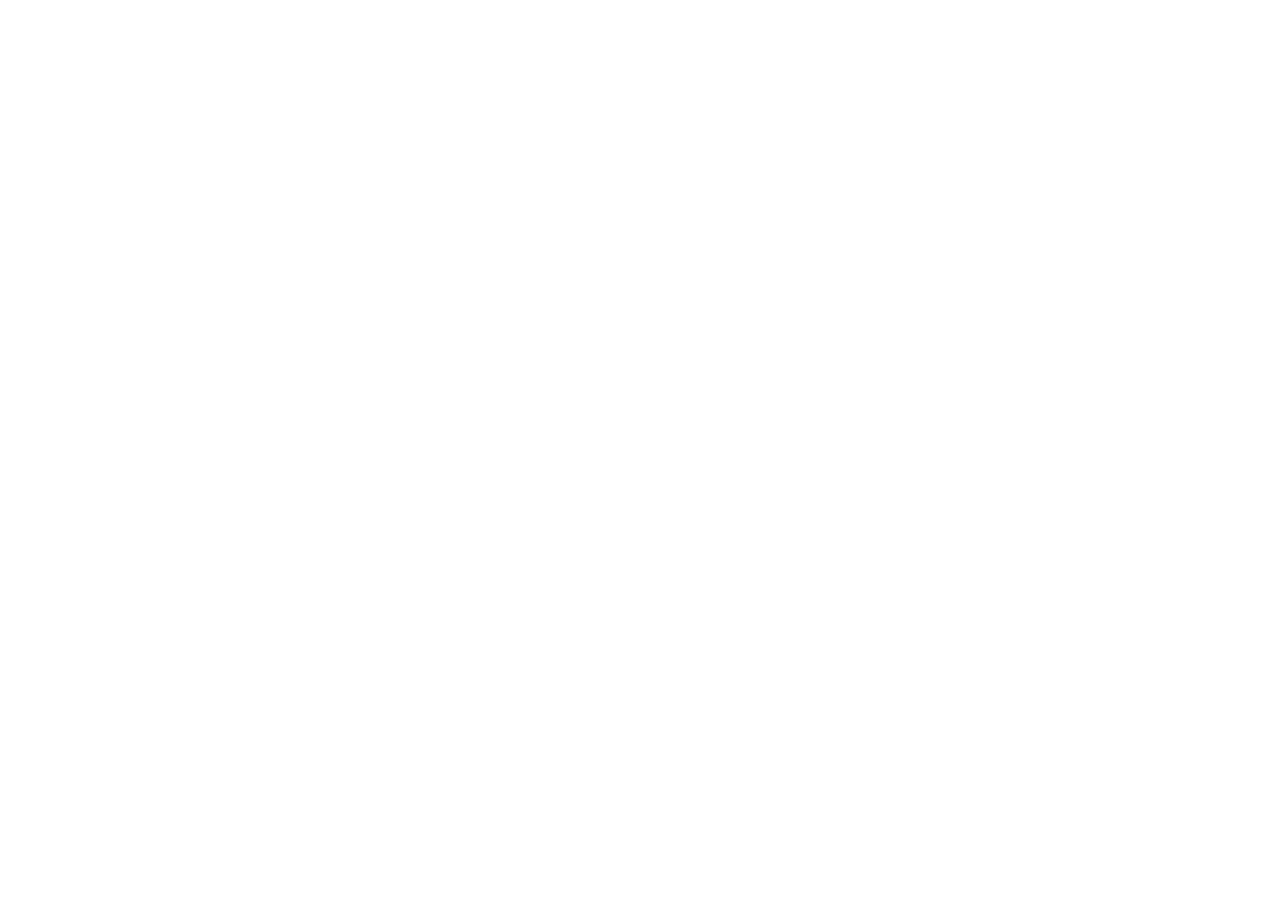
==== listaTreino.html @ 2f6a10c9 "commit" ====
<!DOCTYPE html>
<html lang="en">
<head>
    <meta charset="UTF-8">
    <meta name="viewport" content="width=device-width, initial-scale=1.0">
    <link rel="stylesheet" href="listaTreino.css">
    <title>Document</title>
</head>
<body>
    
</body>
</html>
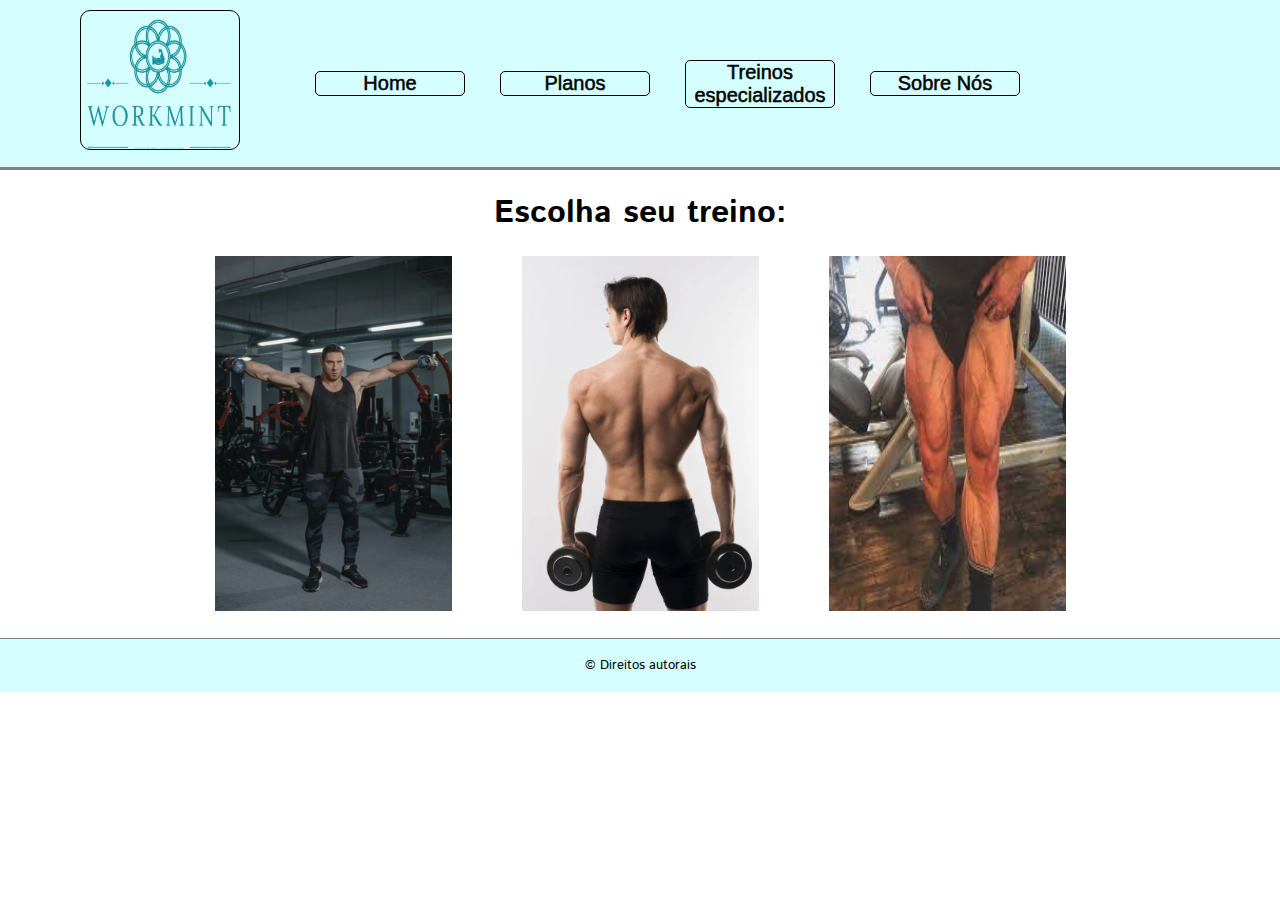
==== commit 20350a65: "penultima parte do trabalho" ====
--- a/listaTreino.html
+++ b/listaTreino.html
@@ -1,12 +1,62 @@
 <!DOCTYPE html>
 <html lang="en">
-<head>
-    <meta charset="UTF-8">
-    <meta name="viewport" content="width=device-width, initial-scale=1.0">
-    <link rel="stylesheet" href="listaTreino.css">
-    <title>Document</title>
-</head>
-<body>
-    
-</body>
+    <head>
+        <meta charset="UTF-8">
+        <meta name="viewport" content="width=device-width, initial-scale=1.0">
+        <link rel="stylesheet" href="style/style.css">
+        <link rel="preconnect" href="https://fonts.googleapis.com">
+        <link rel="preconnect" href="https://fonts.gstatic.com" crossorigin>
+        <link rel="preconnect" href="https://fonts.googleapis.com">
+        <link rel="preconnect" href="https://fonts.gstatic.com" crossorigin>
+        <link
+            href="https://fonts.googleapis.com/css2?family=Istok+Web:ital,wght@0,400;0,700;1,400;1,700&display=swap"
+            rel="stylesheet">
+        <link
+            href="https://fonts.googleapis.com/css2?family=Lilita+One&display=swap"
+            rel="stylesheet">
+        <link rel="stylesheet" href="style/listaTreino.css">
+        <title>WorkMint</title>
+    </head>
+    <body>
+        <div class="container-Menu">
+            <div class="container-WorkMint">
+                <img src="/img/workmintlogo.png" alt>
+            </div>
+            <div class="TextoBotao">
+                <div class="container-Letreiro">
+                    <a href="index.html">Home</a>
+                    <a href="#">Planos</a>
+                    <a href="#">Treinos especializados</a>
+                    <a href="#">Sobre Nós</a>
+                </div>
+                <div class="botoes">
+                </div>
+            </div>
+        </div>
+        <!--HEADER-->
+
+        <div class="containerTitulo">
+            <h1>Escolha seu treino:</h1>
+        </div>
+
+        <div class="imagens-treino">
+            <a href="#">
+                <img src="./imgLista/TreinoBI.png" alt="">
+                <div class="overlay">Treino de Bíceps</div>
+            </a>      
+            <a href="#">
+                <img src="./imgLista/TreinC.png" alt="">
+                <div class="overlay">Treino de Costas</div>
+            </a>
+            <a href="#">
+            <img src="./imgLista/TreinoP.jpeg" alt="">
+            <div class="overlay">Treino de Perna</div>
+            </a>
+        </div>
+
+        <footer class="footer-fixado" style="background-color: #D5FFFF;">
+            <small>&copy; Direitos autorais</small>
+        </footer> 
+
+    </body>
 </html>--- a/style/style.css
+++ b/style/style.css
@@ -0,0 +1,160 @@
+*{
+    margin: 0;
+    padding: 0;
+    box-sizing: border-box;
+}
+
+.container-Menu{
+    height: 170px;
+    display: flex;
+    align-items: center;
+    background-color: #D5FFFF;
+    width: -webkit-fil-available;
+    justify-content: space-between;
+    border-bottom: 3px solid gray;
+}
+
+.container-Letreiro{
+    font-size: 20px;
+    color: white;
+    justify-content: center;
+    -webkit-text-stroke: 0.5px black;
+    font-family: 'Segoe UI', Tahoma, Geneva, Verdana, sans-serif;
+}.container-Letreiro> a{
+    width: 50px;
+    margin-left: 30px;
+    text-decoration: none;
+}.container-Letreiro > a:hover{
+    padding: 3px;
+    border-radius: 8px;
+    border: 1px solid black;
+    background-color: #67d7ce;
+}
+.container-WorkMint{
+    margin-left: 50px;
+}
+.container-WorkMint > img{
+    width: 160px;
+    height: 140px;
+    margin: 10px;
+    border-radius: 10px;
+    border: 1px solid black;
+}
+.TextoBotao{
+    gap: 190px;
+    display: flex;
+    align-items: center;
+    margin-right: 50px;
+    justify-content: space-between;
+}
+.botoes>button{
+    width: 152px;
+    height: 46px;
+    border-radius: 8px;
+    cursor: pointer;
+    background-color: #5DC1B9;
+}.botoes > button:active{
+    background-color: #51a7a0;
+}
+
+/*---CABEÇALHO---*/
+
+.container-CorpoSite1 {
+    height: 500px;
+    width: -webkit-fill-available;
+    margin: 60px 80px 0px 80px;
+    border-bottom: 2px solid black;
+}
+.container-CorpoSite1 > p{
+    font-size: 41px;
+    text-align: center;
+    font-family: "Istok Web", sans-serif;
+}
+.container-LivrosInicial{
+    gap: 50px;
+    display: flex;
+    margin-top: 0px;
+    justify-content: center;
+}
+.container-LivrosInicial > a >img {
+    width: 237px;
+    height: 355px;
+    cursor: pointer;
+    margin-top: 20px;
+}.container-LivrosInicial > a > img:hover{
+    transform: scale(1.1);
+}
+
+/*Fim da Primeira parte do site*/
+
+.container-CorpoSite2{
+    height: 150px;
+    text-align: center;
+    margin: 40px 80px 60px 80px;
+    border-bottom: 2px solid black;
+    font-family: "Istok Web", sans-serif;
+}.container-CorpoSite2 > button{
+    width: 200px;
+    height: 50px;
+    cursor: pointer;
+    margin-top: 30px;
+    border-radius: 10px;
+    background-color: #FF9900;
+}.container-CorpoSite2 > button:hover{
+    background-color: #d17e00;
+}
+/*Fim da segunda parte*/
+
+.container-CorpoSite3{
+    height: 170px;
+    margin: 40px 80px 60px 80px;
+    width: -webkit-fil-available;
+    font-family: "Istok Web", sans-serif;
+}
+.containerRotina{
+    height: 160px;
+    display: flex;
+    justify-content: space-evenly;
+    align-items: center;
+    border-radius: 20px;
+    border: 1px solid black;
+}
+
+.bloco1{
+    display: flex;
+    width: 453px;
+    align-items: center;
+    height: 160px;
+    border-right:1px solid black;
+}.bloco1 > img{
+    height: 85px;
+    width: 78px;
+}
+
+.bloco2{
+    display: flex;
+    width: 453px;
+    height: 160px;
+    align-items: center;
+}
+
+/*---FOOTER---*/
+.footer-fixado {
+    text-align: center;
+    padding: 10px;
+    background-color: #f1f1f1;
+    position: relative;
+    bottom: 0;
+    width: 100%;
+}
+
+footer{
+    margin-top: auto;
+    height: 54px;
+    display: flex;
+    text-align: center;
+    align-items: center;
+    justify-content: center;
+    border-top: 1px solid gray;
+    background-color: #D5FFFF;
+}--- a/style/listaTreino.css
+++ b/style/listaTreino.css
@@ -0,0 +1,125 @@
+* {
+    margin: 0;
+    padding: 0;
+    box-sizing: border-box;
+    
+}
+
+body {
+    font-family: 'Istok Web', sans-serif;
+}
+
+.container-Menu {
+    display: flex;
+    justify-content: space-between;
+    align-items: center;
+    padding: 0 20px; /* Adiciona espaçamento nas laterais */
+}
+
+.container-WorkMint {
+    flex: 1;
+}
+
+.TextoBotao {
+    display: flex;
+    justify-content: flex-end;
+    flex: 2;
+}
+
+.container-Letreiro {
+    display: flex;
+    justify-content: flex-end;
+    align-items: center;
+    gap: 5px; /* Espaçamento entre as âncoras */
+}
+
+.container-Letreiro a {
+    color: #000;
+    width: 150px;
+    text-align: center;
+    border-radius: 5px;
+    text-decoration: none;
+    border: 1px solid black;
+    transition: background-color 0.3s, color 0.3s;
+}
+
+.container-Letreiro a:hover {
+    background-color: #b3fafa;
+    color: #000;
+}
+/*MAINNNNNNNNNNNNNNNNNN*/
+
+
+.containerTitulo {
+    text-align: center;
+    margin-top: 20px;
+}
+
+.imagens-treino {
+    gap: 70px;
+    margin-top: 20px;
+    display: flex;
+    margin-bottom: 20px;
+    justify-content: center;
+    position: relative; /* Necessário para posicionamento absoluto do overlay */
+}
+
+.imagens-treino > a {
+    position: relative; /* Necessário para posicionamento absoluto do overlay */
+}
+
+.imagens-treino > a > img {
+    width: 237px;
+    height: 355px;
+    cursor: pointer;
+    transition: transform 0.3s, filter 0.3s; /* Adiciona transição suave */
+}
+
+.imagens-treino > a:hover > img {
+    transform: scale(1.1);
+    filter: blur(5px); /* Adiciona desfoque na imagem */
+}
+
+.imagens-treino > a:hover .overlay {
+    opacity: 1; /* Mostra o overlay ao passar o mouse */
+}
+
+.overlay {
+    position: absolute;
+    top: 0;
+    left: 0;
+    opacity: 0;
+    width: 100%;
+    height: 100%;
+    display: flex;
+    color: black;
+    font-size: 24px;
+    text-align: center;
+    align-items: center;
+    justify-content: center;
+    transition: opacity 0.3s; /* Adiciona transição suave */
+    border: 1px solid black;
+    font-family: "Istok Web", sans-serif;
+}
+
+
+/* FOOOOOOOOOOOOOOOOOTER*/
+.footer-fixado {
+    text-align: center;
+    padding: 10px;
+    background-color: #f1f1f1;
+    position: relative;
+    bottom: 0;
+    width: 100%;
+}
+
+footer{
+    margin-top: auto;
+    height: 54px;
+    display: flex;
+    text-align: center;
+    align-items: center;
+    justify-content: center;
+    border-top: 1px solid gray;
+    background-color: #D5FFFF;
+} 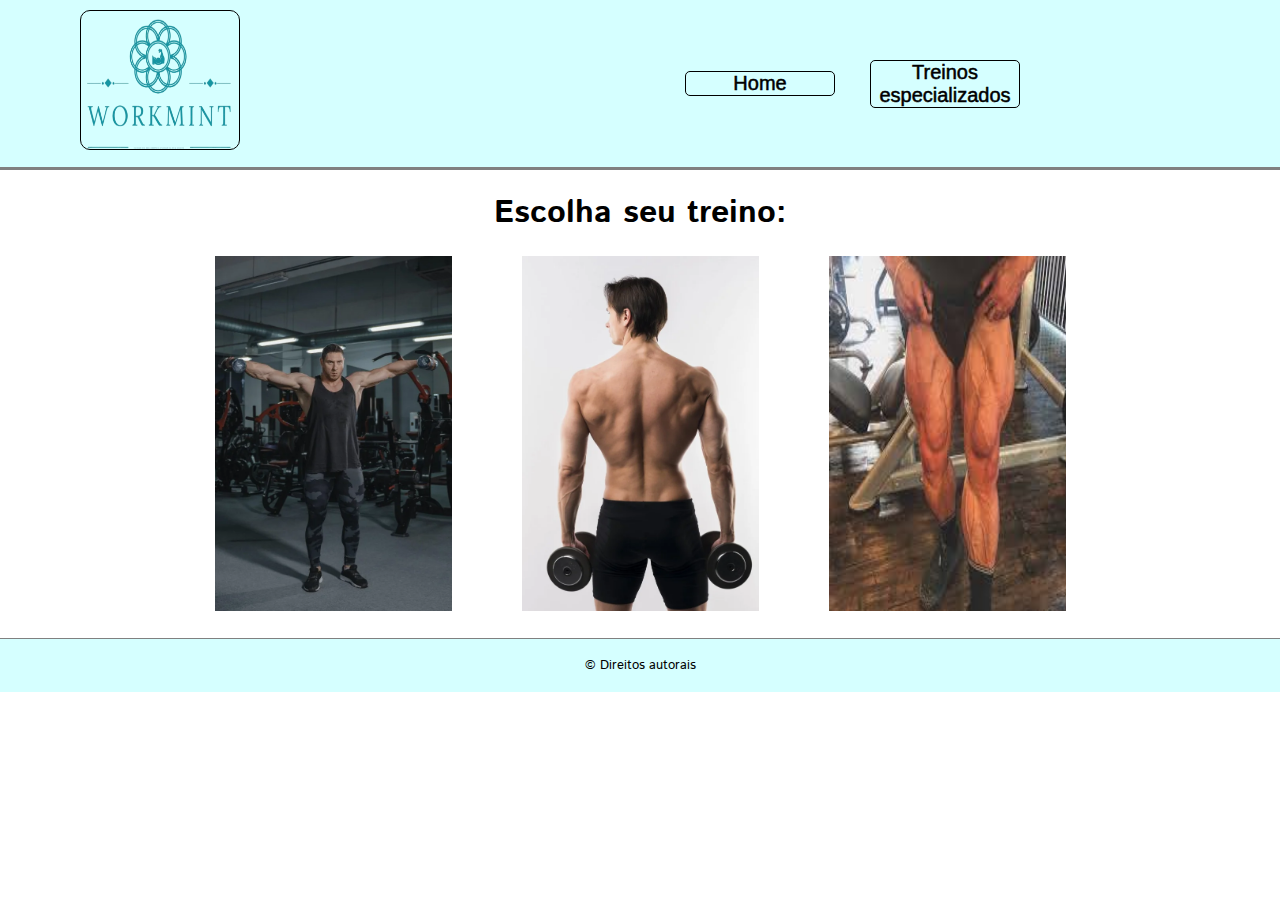
==== commit e1caf0b2: "commit 22 bolsonaro" ====
--- a/listaTreino.html
+++ b/listaTreino.html
@@ -25,9 +25,7 @@
             <div class="TextoBotao">
                 <div class="container-Letreiro">
                     <a href="index.html">Home</a>
-                    <a href="#">Planos</a>
-                    <a href="#">Treinos especializados</a>
-                    <a href="#">Sobre Nós</a>
+                    <a href="./listaTreino.html">Treinos especializados</a>
                 </div>
                 <div class="botoes">
                 </div>
@@ -40,15 +38,15 @@
         </div>
 
         <div class="imagens-treino">
-            <a href="#">
+            <a href="./TreinoPeito.html">
                 <img src="./imgLista/TreinoBI.png" alt="">
-                <div class="overlay">Treino de Bíceps</div>
+                <div class="overlay">Treino de Peito, Ombro e Tríceps</div>
             </a>      
-            <a href="#">
+            <a href="./TreinoBiceps.html">
                 <img src="./imgLista/TreinC.png" alt="">
-                <div class="overlay">Treino de Costas</div>
+                <div class="overlay">Treino de Costas e Bíceps</div>
             </a>
-            <a href="#">
+            <a href="./TreinoPerna.html">
             <img src="./imgLista/TreinoP.jpeg" alt="">
             <div class="overlay">Treino de Perna</div>
             </a>
--- a/style/style.css
+++ b/style/style.css
@@ -139,10 +139,10 @@
 }
 
 /*---FOOTER---*/
-.footer-fixado {
+.footer-fixado{
     text-align: center;
     padding: 10px;
-    background-color: #f1f1f1;
+    background-color: #D5FFFF;
     position: relative;
     bottom: 0;
     width: 100%;
